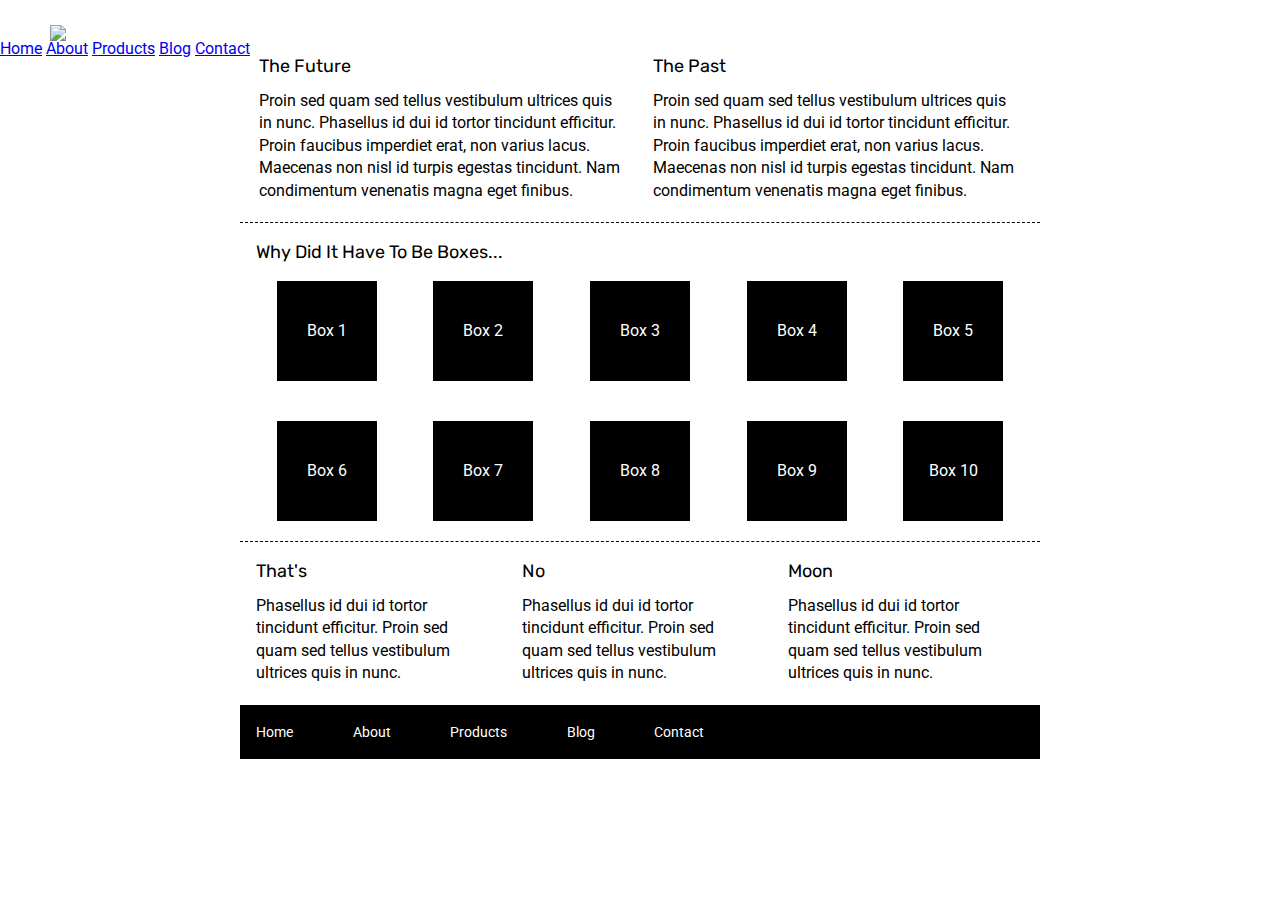
==== index.html @ e50a7d86 "made changes" ====
<!doctype html>

<html lang="en">
<head>
  <meta charset="utf-8">

  <title>Sprint Challenge - Home</title>

  <link href="https://fonts.googleapis.com/css?family=Roboto|Rubik" rel="stylesheet">
  <link rel="stylesheet" href="css/index.css">

</head>

<body>
<header>
    <section ID = 'NavHeader'>
        <img src = 'img/lambda-black.png'>

    </section>

        <section class ='Links'>
            <nav>
                <a href="#">Home</a>
                            <a href="about.html">About</a>
                            <a href="#">Products</a>
                            <a href="#">Blog</a>
                            <a href="#">Contact</a>
                        </nav>


        </section>


</header>


    <div class="container">
   
        <section class="top-content">
            <div class="text-container">
                <h2>The Future</h2>
                <p>Proin sed quam sed tellus vestibulum ultrices quis in nunc. Phasellus id dui id tortor tincidunt efficitur. Proin faucibus imperdiet erat, non varius lacus. Maecenas non nisl id turpis egestas tincidunt. Nam condimentum venenatis magna eget finibus.</p>
            </div>
            <div class="text-container">
                <h2>The Past</h2>
                <p>Proin sed quam sed tellus vestibulum ultrices quis in nunc. Phasellus id dui id tortor tincidunt efficitur. Proin faucibus imperdiet erat, non varius lacus. Maecenas non nisl id turpis egestas tincidunt. Nam condimentum venenatis magna eget finibus.</p>
            </div>
        </section>
        
        <section class="middle-content">
        
            <h2>Why Did It Have To Be Boxes...</h2>
            
            <div class="boxes">
                <div class="box">Box 1</div>
                <div class="box">Box 2</div>
                <div class="box">Box 3</div>
                <div class="box">Box 4</div>
                <div class="box">Box 5</div>
                <div class="box">Box 6</div>
                <div class="box">Box 7</div>
                <div class="box">Box 8</div>
                <div class="box">Box 9</div>
                <div class="box">Box 10</div>
            </div>
        
        </section>

        <section class="bottom-content">

            <div class="text-container">
                <h2>That's</h2>
                <p>Phasellus id dui id tortor tincidunt efficitur. Proin sed quam sed tellus vestibulum ultrices quis in nunc.</p>
            </div>
            <div class="text-container">
                <h2>No</h2>
                <p>Phasellus id dui id tortor tincidunt efficitur. Proin sed quam sed tellus vestibulum ultrices quis in nunc.</p>
            </div>
            <div class="text-container">
                <h2>Moon</h2>
                <p>Phasellus id dui id tortor tincidunt efficitur. Proin sed quam sed tellus vestibulum ultrices quis in nunc.</p>
            </div>

        </section>
        
        <footer>
            <nav>
                <a href="#">Home</a>
                <a href="about.html">About</a>
                <a href="#">Products</a>
                <a href="#">Blog</a>
                <a href="#">Contact</a>
            </nav>
        </footer>
    </div><!-- container -->        
</body>
</html>
---- css/index.css ----
/* http://meyerweb.com/eric/tools/css/reset/ 
   v2.0 | 20110126
   License: none (public domain)
*/

html, body, div, span, applet, object, iframe,
h1, h2, h3, h4, h5, h6, p, blockquote, pre,
a, abbr, acronym, address, big, cite, code,
del, dfn, em, img, ins, kbd, q, s, samp,
small, strike, strong, sub, sup, tt, var,
b, u, i, center,
dl, dt, dd, ol, ul, li,
fieldset, form, label, legend,
table, caption, tbody, tfoot, thead, tr, th, td,
article, aside, canvas, details, embed, 
figure, figcaption, footer, header, hgroup, 
menu, nav, output, ruby, section, summary,
time, mark, audio, video {
	margin: 0;
	padding: 0;
	border: 0;
	font-size: 100%;
	font: inherit;
	vertical-align: baseline;
}
/* HTML5 display-role reset for older browsers */
article, aside, details, figcaption, figure, 
footer, header, hgroup, menu, nav, section {
	display: block;
}
body {
	line-height: 1;
}
ol, ul {
	list-style: none;
}
blockquote, q {
	quotes: none;
}
blockquote:before, blockquote:after,
q:before, q:after {
	content: '';
	content: none;
}
table {
	border-collapse: collapse;
	border-spacing: 0;
}

* {
    box-sizing: border-box;
}

html, body {
    height: 100%;
    font-family: 'Roboto', sans-serif;
}
#NavHeader{
  display: flex;
    flex-wrap: wrap;

}
#NavHeader img{
    width:20%;
    margin-left: 50px;
    margin-top: 25px;
}



h1, h2, h3, h4, h5 {
    font-size: 18px;
    margin-bottom: 15px;
    font-family: 'Rubik', sans-serif;
}

p {
    line-height: 1.4;
}

.container {
    width: 800px;
    margin: 0 auto;
}

.top-content {
    display: flex;
    flex-wrap: wrap;
    justify-content: space-evenly;
    margin-bottom: 20px;
    border-bottom: 1px dashed black;
}

.top-content .text-container {
    width: 48%;
    padding: 0 1%;
    padding-bottom: 20px;  
}

.middle-content {
    margin-bottom: 20px;
    border-bottom: 1px dashed black;
}

.middle-content h2 {
    padding: 0 2%;
    margin-bottom: 0;
}

.middle-content .boxes {
    display: flex;
    flex-wrap: wrap;
    justify-content: space-evenly;
}

.middle-content .boxes .box {
    width: 12.5%;
    height: 100px;
    background: black;
    margin: 20px 2.5%;
    color: white;
    display: flex;
    align-items: center;
    justify-content: center;
}

.bottom-content {
    display: flex;
    margin: 0 2% 20px;
    justify-content: space-around;
}

.bottom-content .text-container {
    padding-right: 4%;
}

.bottom-content .text-container:last-child {
    padding-right: 0;
}

footer {
    width: 100%;
    background: black;
}

footer nav {
    width: 60%;
    display: flex;
    justify-content: space-between;
    align-items: center;
    padding: 20px 2%;
    font-size: 14px;
}

footer nav a {
    color: white;
    text-decoration: none;
}
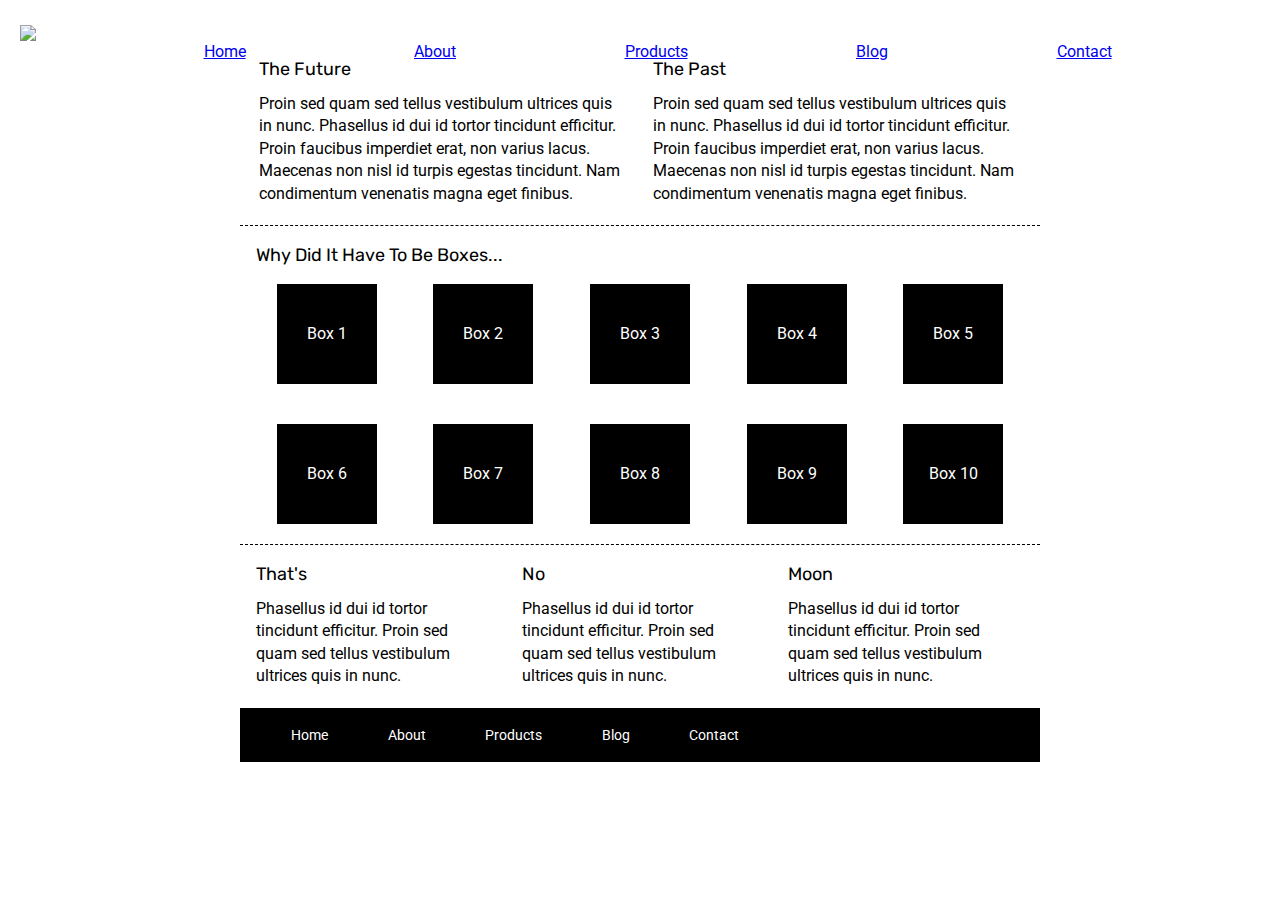
==== commit 3b9cf3dd: "css" ====
--- a/index.html
+++ b/index.html
@@ -13,12 +13,11 @@
 
 <body>
 <header>
-    <section ID = 'NavHeader'>
-        <img src = 'img/lambda-black.png'>
-
-    </section>
-
-        <section class ='Links'>
+   
+        <div class ='LambdaImage'>
+            <img src = 'img/lambda-black.png'>
+        </div>
+        <div class ='Links'>
             <nav>
                 <a href="#">Home</a>
                             <a href="about.html">About</a>
@@ -26,10 +25,11 @@
                             <a href="#">Blog</a>
                             <a href="#">Contact</a>
                         </nav>
+                       
+                        
 
-
-        </section>
-
+                    </div>
+                </section>
 
 </header>
 
--- a/css/index.css
+++ b/css/index.css
@@ -55,18 +55,16 @@
     height: 100%;
     font-family: 'Roboto', sans-serif;
 }
-#NavHeader{
-  display: flex;
-    flex-wrap: wrap;
-
+nav{
+    display: flex;
+    justify-content: space-evenly;
+    margin-left:35px;
 }
-#NavHeader img{
-    width:20%;
-    margin-left: 50px;
+.LambdaImage img{
     margin-top: 25px;
+    margin-left:20px;
+    width:15%;
 }
-
-
 
 h1, h2, h3, h4, h5 {
     font-size: 18px;
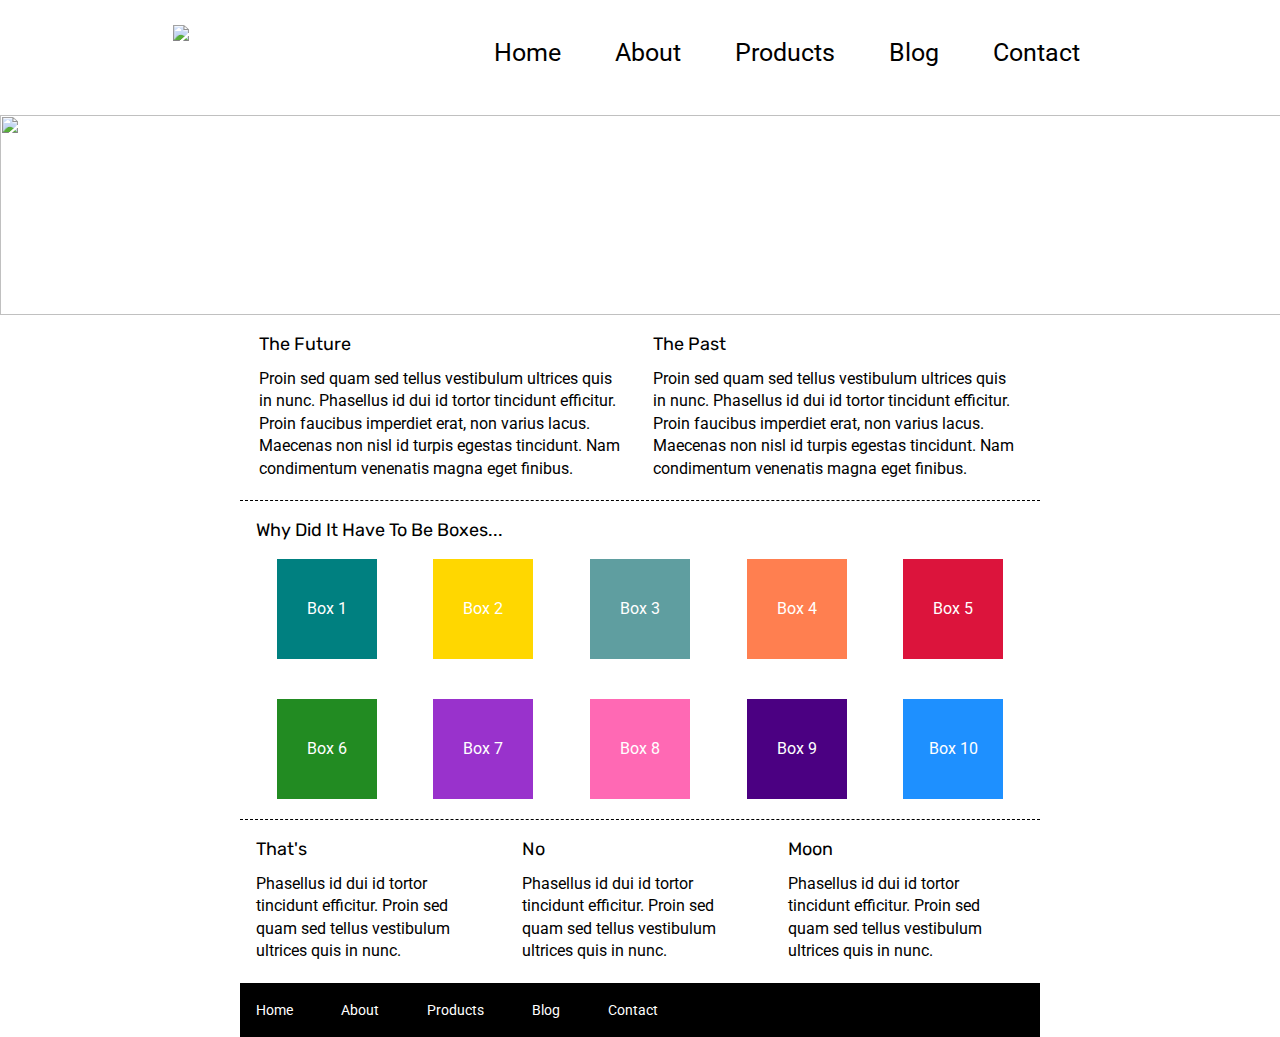
==== commit c12e3634: "Fatimah-Sarwar finished homepage added HTML and CSS to it and fixed nav and header and filled boxes " ====
--- a/index.html
+++ b/index.html
@@ -13,7 +13,7 @@
 
 <body>
 <header>
-   
+   <section class ='HeaderStuff'>
         <div class ='LambdaImage'>
             <img src = 'img/lambda-black.png'>
         </div>
@@ -30,6 +30,11 @@
 
                     </div>
                 </section>
+
+<div class = 'HeaderImage'>
+    <img src = 'img/jumbo.jpg'>
+</div>
+
 
 </header>
 
@@ -52,16 +57,16 @@
             <h2>Why Did It Have To Be Boxes...</h2>
             
             <div class="boxes">
-                <div class="box">Box 1</div>
-                <div class="box">Box 2</div>
-                <div class="box">Box 3</div>
-                <div class="box">Box 4</div>
-                <div class="box">Box 5</div>
-                <div class="box">Box 6</div>
-                <div class="box">Box 7</div>
-                <div class="box">Box 8</div>
-                <div class="box">Box 9</div>
-                <div class="box">Box 10</div>
+                <div class="box1">Box 1</div>
+                <div class="box2">Box 2</div>
+                <div class="box3">Box 3</div>
+                <div class="box4">Box 4</div>
+                <div class="box5">Box 5</div>
+                <div class="box6">Box 6</div>
+                <div class="box7">Box 7</div>
+                <div class="box8">Box 8</div>
+                <div class="box9">Box 9</div>
+                <div class="box10">Box 10</div>
             </div>
         
         </section>
--- a/css/index.css
+++ b/css/index.css
@@ -55,16 +55,40 @@
     height: 100%;
     font-family: 'Roboto', sans-serif;
 }
-nav{
-    display: flex;
-    justify-content: space-evenly;
-    margin-left:35px;
-}
+
+.HeaderStuff{
+display: flex;
+flex-wrap: wrap;
+justify-content: space-around;
+}
+.Links{
+    margin-top:40px;
+    font-size:25px;
+    }
+nav a{
+    color:black;
+    text-decoration: none;
+    padding-right:3rem;
+    font-family: 'Roboto', sans-serif;
+}
+.HeaderImage img{
+    display: flex;
+    object-fit: fill;
+    width: 2000px;
+    height:200px;
+    margin-top:50px;
+    margin-bottom:20px;
+}
+
+
+
+
 .LambdaImage img{
     margin-top: 25px;
     margin-left:20px;
-    width:15%;
-}
+  ;
+}
+
 
 h1, h2, h3, h4, h5 {
     font-size: 18px;
@@ -111,16 +135,119 @@
     justify-content: space-evenly;
 }
 
-.middle-content .boxes .box {
-    width: 12.5%;
-    height: 100px;
-    background: black;
-    margin: 20px 2.5%;
-    color: white;
-    display: flex;
-    align-items: center;
-    justify-content: center;
-}
+.middle-content .boxes .box1 {
+    width: 12.5%;
+    height: 100px;
+    background: black;
+    margin: 20px 2.5%;
+    color: white;
+    background-color: teal;
+    display: flex;
+    align-items: center;
+    justify-content: center;
+}
+.middle-content .boxes .box2 {
+    width: 12.5%;
+    height: 100px;
+    background: black;
+    margin: 20px 2.5%;
+    color: white;
+    background-color: gold;
+    display: flex;
+    align-items: center;
+    justify-content: center;
+}
+.middle-content .boxes .box3{
+    width: 12.5%;
+    height: 100px;
+    background: black;
+    margin: 20px 2.5%;
+    color: white;
+    background-color: cadetblue;
+    display: flex;
+    align-items: center;
+    justify-content: center;
+}
+
+.middle-content .boxes .box4 {
+    width: 12.5%;
+    height: 100px;
+    background: black;
+    margin: 20px 2.5%;
+    color: white;
+    background-color: coral;
+    display: flex;
+    align-items: center;
+    justify-content: center;
+}
+.middle-content .boxes .box5{
+    width: 12.5%;
+    height: 100px;
+    background: black;
+    margin: 20px 2.5%;
+    color: white;
+    background-color: crimson;
+    display: flex;
+    align-items: center;
+    justify-content: center;
+}
+.middle-content .boxes .box6{
+    width: 12.5%;
+    height: 100px;
+    background: black;
+    margin: 20px 2.5%;
+    color: white;
+    background-color: forestgreen;
+    display: flex;
+    align-items: center;
+    justify-content: center;
+}
+.middle-content .boxes .box7{
+    width: 12.5%;
+    height: 100px;
+    background: black;
+    margin: 20px 2.5%;
+    color: white;
+    background-color: darkorchid;
+    display: flex;
+    align-items: center;
+    justify-content: center;
+}
+.middle-content .boxes .box8 {
+    width: 12.5%;
+    height: 100px;
+    background: black;
+    margin: 20px 2.5%;
+    color: white;
+    background-color: hotpink;
+    display: flex;
+    align-items: center;
+    justify-content: center;
+}
+.middle-content .boxes .box9 {
+    width: 12.5%;
+    height: 100px;
+    background: black;
+    margin: 20px 2.5%;
+    color: white;
+    background-color:indigo ;
+    display: flex;
+    align-items: center;
+    justify-content: center;
+}
+.middle-content .boxes .box10 {
+    width: 12.5%;
+    height: 100px;
+    background: black;
+    margin: 20px 2.5%;
+    color: white;
+    background-color: dodgerblue;
+    display: flex;
+    align-items: center;
+    justify-content: center;
+}
+
+
 
 .bottom-content {
     display: flex;
